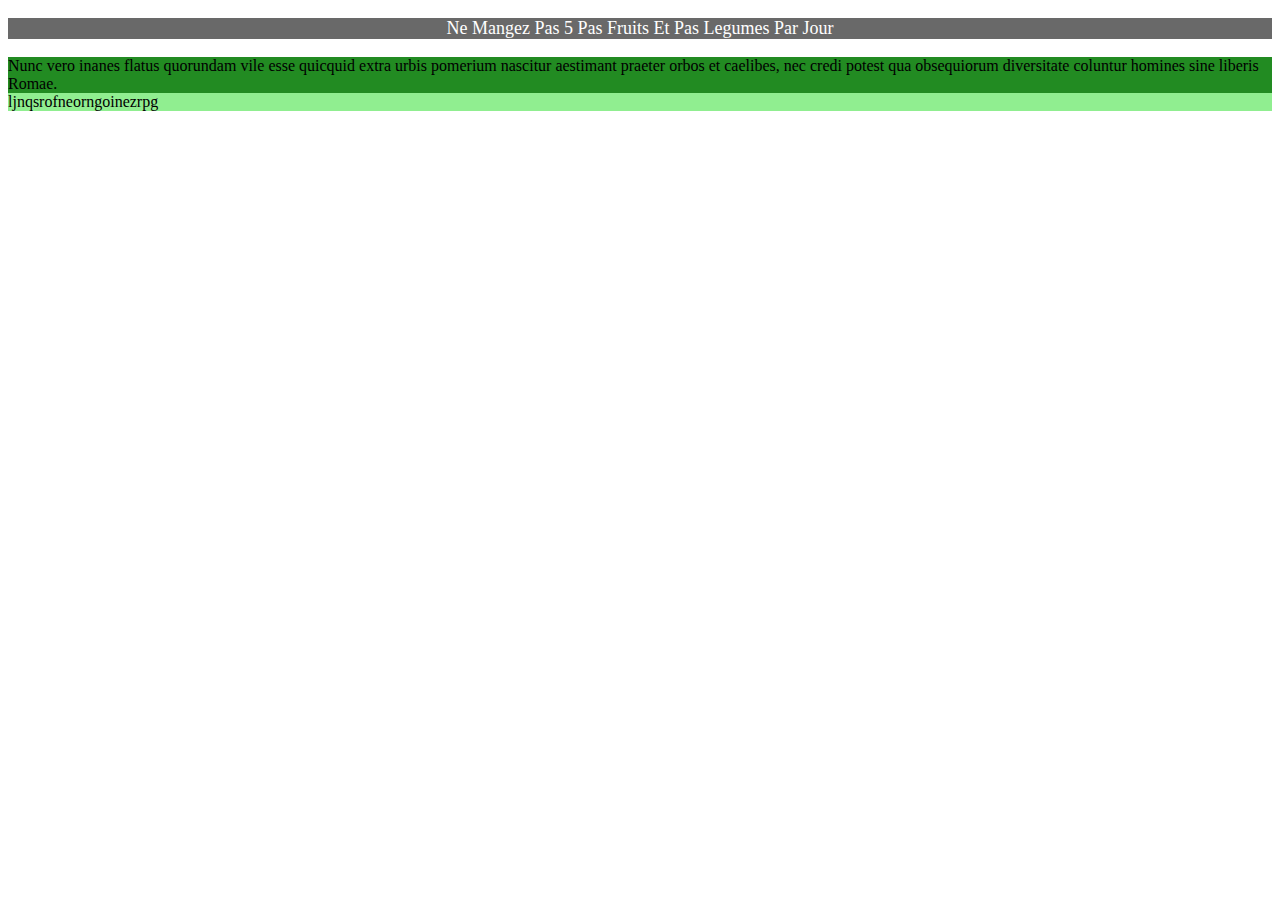
==== WS-Septembre2017/HTML.html @ e8dc8350 "Add files via upload" ====
<!DOCTYPE html>
<html lang="fr">
<head>
    <meta charset="UTF-8">
    <title>NMP5PFPLPJ</title>
    <link rel="stylesheet" href="main.js">
    <link rel="stylesheet" href="style.css">
    <title>Ne Mangez Pas 5 Pas Fruits Et Pas Legumes Par Jour</title>
</head>
<header>
    <p id="txt">Ne Mangez Pas 5 Pas Fruits Et Pas Legumes Par Jour</p>
</header>
<body>
<div id="pacc">
    Nunc vero inanes flatus quorundam vile esse quicquid extra urbis pomerium nascitur aestimant praeter orbos et caelibes, nec credi potest qua obsequiorum diversitate coluntur homines sine liberis Romae.
</div>
<div id="pdef">
    ljnqsrofneorngoinezrpg
</div>


<script src="https://maxcdn.bootstrapcdn.com/bootstrap/3.3.7/js/bootstrap.min.js" integrity="sha384-Tc5IQib027qvyjSMfHjOMaLkfuWVxZxUPnCJA7l2mCWNIpG9mGCD8wGNIcPD7Txa" crossorigin="anonymous"></script>
<script src="js/jquery-3.2.1.min.js"></script>
<script src="js/main.js"></script>
</body>
</html>
---- WS-Septembre2017/style.css ----
header {
    text-align: center;
    font-size: large;
    background-color: dimgrey;
}

#txt {
    font-size: large;
    color: white;
}


#pacc {
    background-color: forestgreen;
}

#pdef {
    background-color: lightgreen;
}
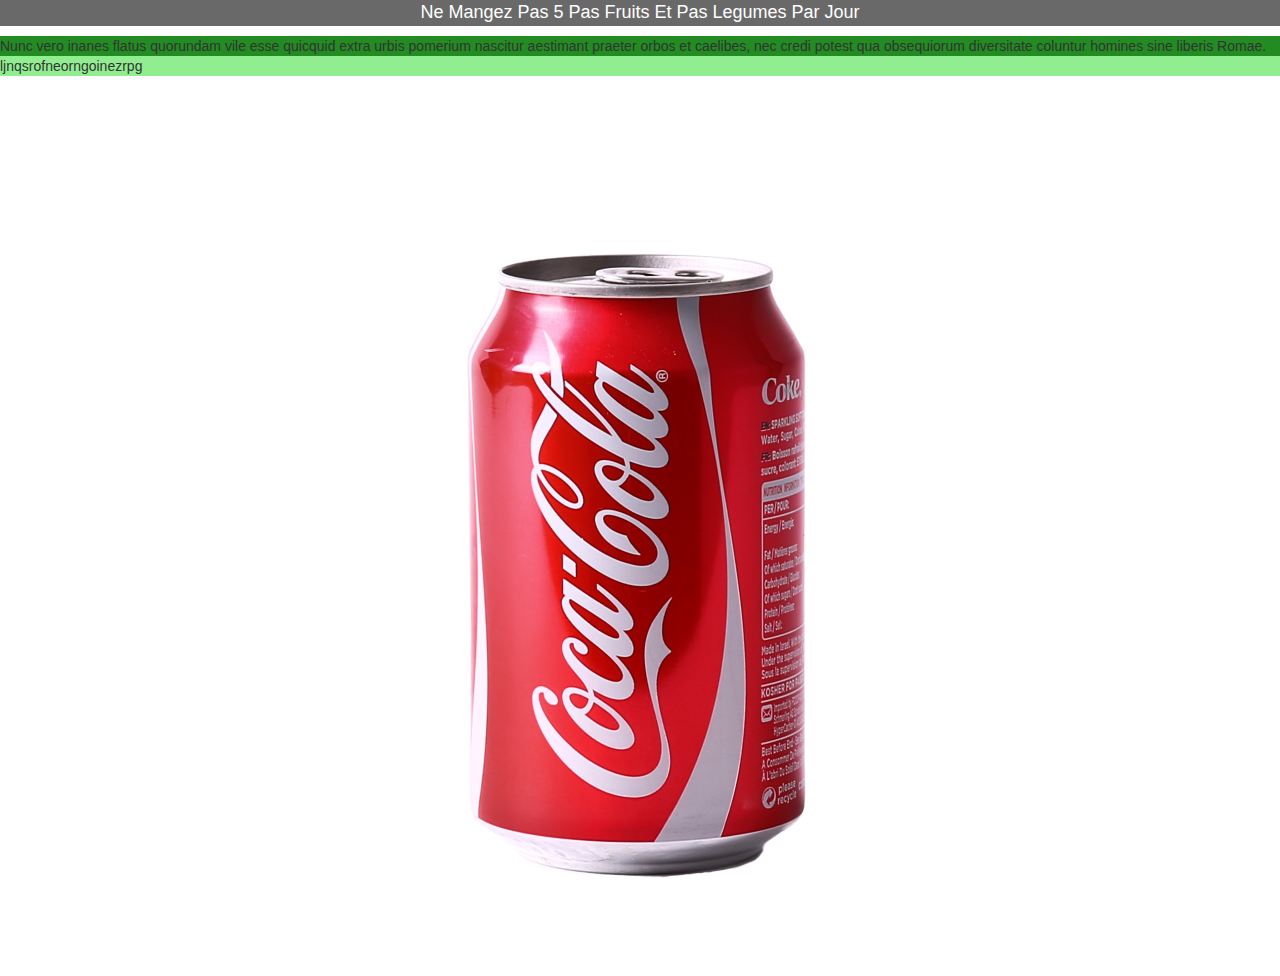
==== commit 99a95e28: "Cannette coca" ====
--- a/WS-Septembre2017/HTML.html
+++ b/WS-Septembre2017/HTML.html
@@ -3,6 +3,7 @@
 <head>
     <meta charset="UTF-8">
     <title>NMP5PFPLPJ</title>
+    <link href="bootstrap-3.3.7-dist/css/bootstrap.min.css" rel="stylesheet">
     <link rel="stylesheet" href="main.js">
     <link rel="stylesheet" href="style.css">
     <title>Ne Mangez Pas 5 Pas Fruits Et Pas Legumes Par Jour</title>
@@ -17,10 +18,17 @@
 <div id="pdef">
     ljnqsrofneorngoinezrpg
 </div>
+<div class="container">
+  <div class="row">
+    <div class="col-lg-12" align="center">
+      <img src="images/coca.png" />
+    </div>
+  </div>
+</div>
 
 
 <script src="https://maxcdn.bootstrapcdn.com/bootstrap/3.3.7/js/bootstrap.min.js" integrity="sha384-Tc5IQib027qvyjSMfHjOMaLkfuWVxZxUPnCJA7l2mCWNIpG9mGCD8wGNIcPD7Txa" crossorigin="anonymous"></script>
 <script src="js/jquery-3.2.1.min.js"></script>
 <script src="js/main.js"></script>
 </body>
-</html>+</html>
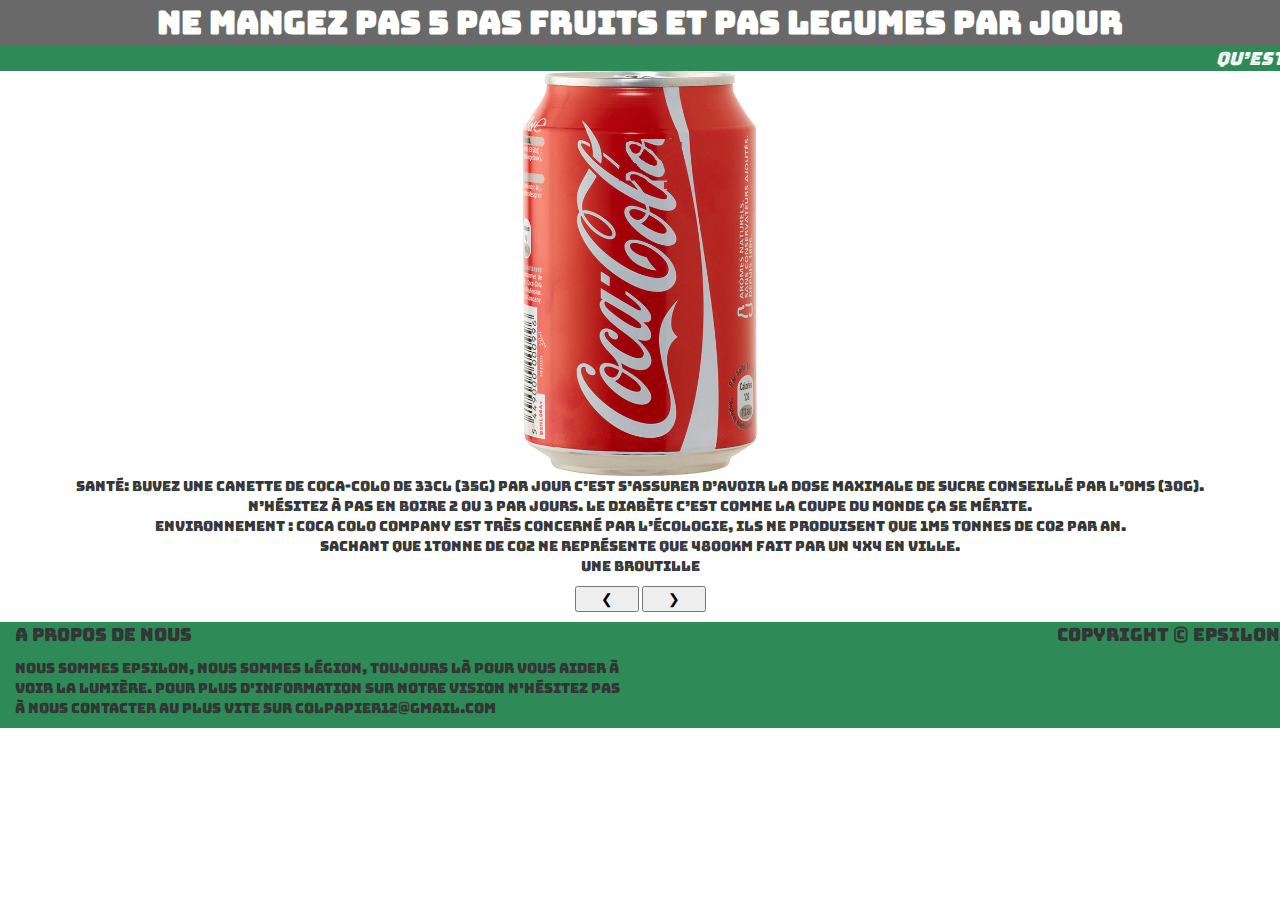
==== commit d8abbf6f: "Add files via upload" ====
--- a/WS-Septembre2017/HTML.html
+++ b/WS-Septembre2017/HTML.html
@@ -2,33 +2,109 @@
 <html lang="fr">
 <head>
     <meta charset="UTF-8">
-    <title>NMP5PFPLPJ</title>
-    <link href="bootstrap-3.3.7-dist/css/bootstrap.min.css" rel="stylesheet">
-    <link rel="stylesheet" href="main.js">
+    <meta name="viewport" content="width=device-width, initial-scale=1">
+    <title>Ne Mangez Pas 5 Pas Fruits Et Pas Legumes Par Jour</title>
     <link rel="stylesheet" href="style.css">
-    <title>Ne Mangez Pas 5 Pas Fruits Et Pas Legumes Par Jour</title>
+    <link href="https://fonts.googleapis.com/css?family=Roboto+Condensed" rel="stylesheet">
+    <link href="https://fonts.googleapis.com/css?family=Bungee+Inline" rel="stylesheet">
+    <link rel="stylesheet" href="css/bootstrap.min.css">
+    <script src="js/bootstrap.min.js"></script>
 </head>
 <header>
-    <p id="txt">Ne Mangez Pas 5 Pas Fruits Et Pas Legumes Par Jour</p>
+    Ne Mangez Pas 5 Pas Fruits Et Pas Legumes Par Jour
 </header>
 <body>
-<div id="pacc">
-    Nunc vero inanes flatus quorundam vile esse quicquid extra urbis pomerium nascitur aestimant praeter orbos et caelibes, nec credi potest qua obsequiorum diversitate coluntur homines sine liberis Romae.
-</div>
-<div id="pdef">
-    ljnqsrofneorngoinezrpg
-</div>
-<div class="container">
-  <div class="row">
-    <div class="col-lg-12" align="center">
-      <img src="images/coca.png" />
+    <div id="intro">
+        <marquee scrollamount="8" direction="left" id="tx" >Qu’est ce que tu fous sur internet ? T’as pas d’autres choses à faire ?          Bon puisque t’es la au lieu de regarder des chatons qui chie des arc-en-ciels sur Youtube viens plutôt voir.                Tu penses que ton alimentation n’a aucune conséquence sur ta santé et sur l’environnement ? Et bien détrompe-toi petit bonhomme. Je vais te renseigner un peu sur toutes les saletés que tu manges. </marquee>
     </div>
-  </div>
-</div>
+    <div class="w3-content w3-display-container">
+        <div class="Img">
+            <img src="image/coke.png"  border=0 style="width:640px; height:405px">
+            <p class="txtcoke" style="text-align: center">
+                Santé: Buvez une canette de coca-colo  de 33cl (35g) par jour c’est s’assurer d’avoir la dose maximale de sucre conseillé par l’OMS (30g).<br/>
+                N’hésitez à pas en boire 2 ou 3 par jours. Le diabète c’est comme la coupe du monde ça se mérite.<br/>
+                Environnement : Coca colo company est très concerné par l’écologie, ils ne produisent que 1M5 tonnes de co2 par an.<br/>
+                Sachant que 1tonne de co2 ne représente que 4800Km fait par un 4x4 en ville.<br/>
+                Une broutille
+            </p>
+        </div>
+        <div class="Img">
+            <img src="image/nut.png"  border=0 style="width:640px; height:405px">
+            <p class="txtnut" style="text-align: center">
+                Ferrera utilise 20% d’huile de palme dans la production de Nulella.</br>
+                L’huile de palme est connue pour boucher les artères.</br>
+                À ce jour, les plantations d’huile de palme s’étendent sur 27 millions d'hectares à travers le monde. </br>
+                Soit un territoire grand comme la Nouvelle-Zélande d’où ont été chassés habitants et animaux pour faire place à un « désert vert ».</br>
+                C’est bien assez pour boucher tes artères.
+            </p>
+        </div>
+        <div class="Img">
+            <img src="image/viande.png" border=0 style="width:640px; height:405px">
+            <p class="txtviande" style="text-align: center">
+                Production d'1 tonne de viande bovine = 27 tonnes de blé<br/>
+                *Drop the mic*<br/>
+                Tu veux être immunisé a tous les antibiotiques pour faire semblant d’avoir un sida, bouffe de la bonne vache !
+            </p>
+        </div>
+        <div class="Img">
+            <img src="image/cafe.png" border=0 style="width:640px; height:405px">
+            <p class="txtcafe" style="text-align: center">
+                N'hésitez pas à en abuser, sachez que la consommation du produit peut provoquer insomnie, confusion et troubles du rythme cardiaque.<br/>
+                Des cas mortels d’intoxication aiguë ont été observés après 50 tasses !<br/>
+                Si vous aussi vous aimez votre planète, aidez les lobbys du café , ils déforestent la forêt avec modernité !
+            </p>
+        </div>
+        <div class="Img">
+            <img src="image/ketchup.png" border=0 style="width:640px; height:405px">
+            <p class="txtketchup" style="text-align: center">
+                N'hésitez pas à en abuser, sachez que la consommation du produit peut provoquer insomnie, confusion et troubles du rythme cardiaque.<br/>
+                Des cas mortels d’intoxication aiguë ont été observés après 50 tasses !<br/>
+                Si vous aussi vous aimez votre planète, aidez les lobbys du café , ils déforestent la forêt avec modernité !
+            </p>
+        </div>
+        <div id="butt">
+            <p style="text-align: center">
+        <button class="slideButton slide-black slide-display-left buttonSlideLeft" onclick="plusDivs(-1)">&#10094;</button>
+        <button class="slideButton slide-black slide-display-right buttonSlideRight" onclick="plusDivs(1)">&#10095;</button>
+            </p>
+        </div>
+    </div>
 
 
-<script src="https://maxcdn.bootstrapcdn.com/bootstrap/3.3.7/js/bootstrap.min.js" integrity="sha384-Tc5IQib027qvyjSMfHjOMaLkfuWVxZxUPnCJA7l2mCWNIpG9mGCD8wGNIcPD7Txa" crossorigin="anonymous"></script>
-<script src="js/jquery-3.2.1.min.js"></script>
-<script src="js/main.js"></script>
+    <script>
+        var slideIndex = 1;
+        showDivs(slideIndex);
+
+        function plusDivs(n) {
+            showDivs(slideIndex += n);
+        }
+
+        function showDivs(n) {
+            var i;
+            var x = document.getElementsByClassName("Img");
+            if (n > x.length) {slideIndex = 1}
+            if (n < 1) {slideIndex = x.length}
+            for (i = 0; i < x.length; i++) {
+                x[i].style.display = "none";
+            }
+            x[slideIndex-1].style.display = "block";
+        }
+    </script>
 </body>
-</html>
+
+<footer class="row navbar-default">
+    <div class="container" id="foot">
+        <div class="col-sm-6">
+            <p style="font-size: large">A propos de nous</p>
+            <p>Nous sommes Epsilon, nous sommes légion, toujours là pour vous aider à voir la lumière.
+                Pour plus d'information sur notre vision n'hésitez pas à nous contacter au plus vite sur colpapier12@gmail.com</p>
+        </div>
+        <div class="row">
+            <div style="text-align: right" class="col-sm-6">
+                <p style="font-size: large">Copyright &copy; EPSILON</p>
+            </div>
+        </div>
+    </div>
+</footer>
+
+</html>--- a/WS-Septembre2017/style.css
+++ b/WS-Septembre2017/style.css
@@ -1,7 +1,13 @@
+p{
+    font-family: 'Bungee Inline', cursive;
+}
 header {
     text-align: center;
-    font-size: large;
     background-color: dimgrey;
+    font-family: 'Bungee Inline', cursive;
+    font-size: xx-large;
+    font-weight: bold;
+    color: white;
 }
 
 #txt {
@@ -9,11 +15,44 @@
     color: white;
 }
 
-
-#pacc {
-    background-color: forestgreen;
+#intro {
+    top: 0;
+    height: 100%;
+    background-position: fixed;
+    width: 100%;
+    background-color: #2e8b57;
+    color: white;
+    vertical-align: middle;
 }
 
-#pdef {
-    background-color: lightgreen;
+#tx {
+    font-size: large;
+    font-style: oblique;
+    font-family: 'Bungee Inline', cursive;
+    vertical-align: middle;
+}
+
+img{
+    display:block;
+    width:auto;
+    margin-left:auto;
+    margin-right:auto;
+}
+
+
+#footer {
+    background-color: #2e8b57;
+    width: 100%;
+
+}
+
+#foot{
+    background-color: #2e8b57;
+    width: 100%;
+}
+
+button{
+    display: inline-block;
+    width: 5%;
+    margin: auto;
 }